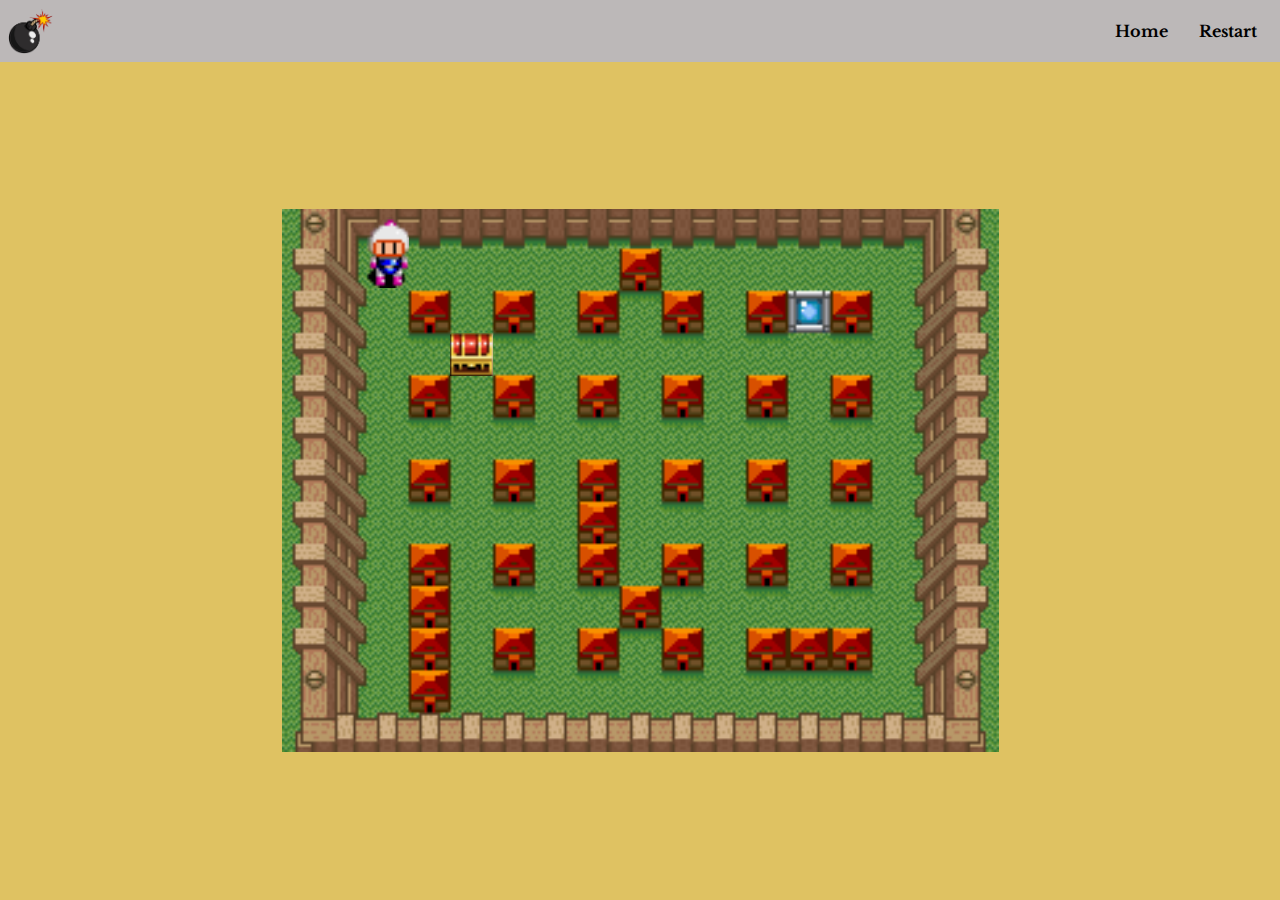
==== index.html @ e6bb389a "Estilo modal morte bomberman" ====
<!DOCTYPE html>
<html lang="pt-br">
<head>
    <meta charset="UTF-8">
    <meta http-equiv="X-UA-Compatible" content="IE=edge">
    <meta name="viewport" content="width=device-width, initial-scale=1.0">
    <title>Bomberman</title>

    <script defer src="js/script.js"></script>
    <link rel="stylesheet" href="css/style.css">
</head>
<body>
    <header>
        <img class="logo" src="img/bomb.png" alt="Logo">

        <ul class="navbar">
            <li><a href="index.html">Home</a></li>
            <li><a href="index.html">Restart</a></li>
        </ul>
    </header>
    <main>
        <div class="gameboard">
            <div class="bomberman"></div>

            <!--<div class="wall-static" id="wall-static-a"></div>
            <div class="wall-static" id="wall-static-b"></div>
            <div class="wall-static" id="wall-static-c"></div>
            <div class="wall-static" id="wall-static-d"></div>-->
        </div>

        <div class="modal">
            <div class="content">
                <h2>You Died</h2>
                <button class="btn" onclick="restartGame()">Restart</button>
            </div>
        </div>
    </main>
</body>
</html>
---- css/style.css ----
@import url("https://fonts.googleapis.com/css2?family=Archivo:wght@900&display=swap");
@import url("https://fonts.googleapis.com/css2?family=Libre+Baskerville&display=swap");

* {
    margin: 0;
    padding: 0;
    box-sizing: border-box;
    text-decoration: none;
    color: #000;
    /*font-family: "Archivo", sans-serif;*/
    font-family: 'Libre Baskerville', serif;
}

/* HEADER BEGIN */
header {
    background-color: rgba(165, 160, 160, 0.747);
    display: flex;
    flex-direction: row;
    justify-content: space-between;
}

header img {
    width: 45px;
    height: auto;
    margin: 8px;
}

.navbar {
    display: flex;
    flex-direction: row;
    align-items: center;
    
}

.navbar li {
    list-style: none;
    margin: 8px;
    padding-right: 15px;
    font-weight: bold;
}

.navbar a:hover {
    color: #FFF;
}

/* HEADER END */

/* MAIN BEGIN */

main {
    /* Calcula a altura do main com 100vh menos a altura da navbar, que é 61.91px */
    height: calc(100vh - 61.91px);
    background-color: rgb(223, 194, 98);
    display: flex;
    align-items: center;
    justify-content: center;
}

/* GAMEBOARD BEGIN */

.gameboard {
    width: 717px;
    height: 543px;
    /*background-color: #FFF;*/
    background-image: url(../img/stage_01.png);
    background-position: center;
    background-size: cover;
    background-repeat: no-repeat;
    position: relative;
}

/* WALL-STATIC BEGIN */

.breakable-wall {
    position: absolute;
    width: 43px;
    height: 43px;
    background-image: url(../img/breakable-wall_old.png);
    background-position: center;
    background-size: cover;
    background-repeat: no-repeat;
    left: 0;
    top: 0;
}

/* WALL-STATIC END */

/* BOMB BEGIN */

.bomb {
    position: absolute;
    background-image: url(../img/bomb_01.png);
    background-position: center;
    background-size: cover;
    background-repeat: no-repeat;
    /*background-color: #000;*/
    width: 43px;
    height: 43px;
    left: 84px;
    top: 8px;
    z-index: 99;
}

/* BOMB END */

/* BOMBERMAN BEGIN */

.bomberman {
    position: absolute;
    background-image: url(../img/bomberman_front.png);
    background-position: center;
    background-size: cover;
    background-repeat: no-repeat;
    /*background-color: #000;*/
    width: 43px;
    height: 71px;
    left: 84px;
    top: 8px;
    z-index: 999;
}

/* BOMBERMAN END */

/* GAMEBOARD END */

/* MODAL BEGIN */

.modal {
    display: none;
    position: fixed;
    z-index: 99999;
    top: 0;
    left: 0;
    width: 100%;
    height: 100%;
    /*overflow: auto;*/
    background: rgba(0,0,0,0.8);
    /*opacity:0;
    -webkit-transition: opacity 400ms ease-in;
    -moz-transition: opacity 400ms ease-in;
    transition: opacity 400ms ease-in;
    pointer-events: none;*/
  }

  /*.modal:target {
    opacity: 1;
    pointer-events: auto;
  }*/

  .modal .content {
    background-color: #000000;
    margin: 40vh auto;
    padding: 20px;
    border: 5px solid rgba(155, 153, 153, 0.884);
    border-radius: 5px;
    width: 50%;

    display: flex;
    flex-direction: column;
    align-items: center;

    /*width: 120px;
    position: relative;
    margin: 10% auto;
    padding: 15px 20px;
    background: #fff;*/
}

.modal h2{
    margin-top: 10px;
    text-align: center;
    font-weight: bold;
    text-transform: uppercase;
    color: rgb(185, 11, 11);
}

.modal button {
    margin-top: 18px;
    margin-bottom: 10px;
    font-size: 18px;
    font-weight: bold;
    text-transform: uppercase;
    padding: 10px 30px;
    cursor: pointer;
    color: white;
    background-color: rgba(8, 134, 65, 0.842);
}

.modal button:hover {
    color: rgba(8, 134, 65, 0.842);
    background-color:  white;
}

/* MODAL END */

/* MAIN END */
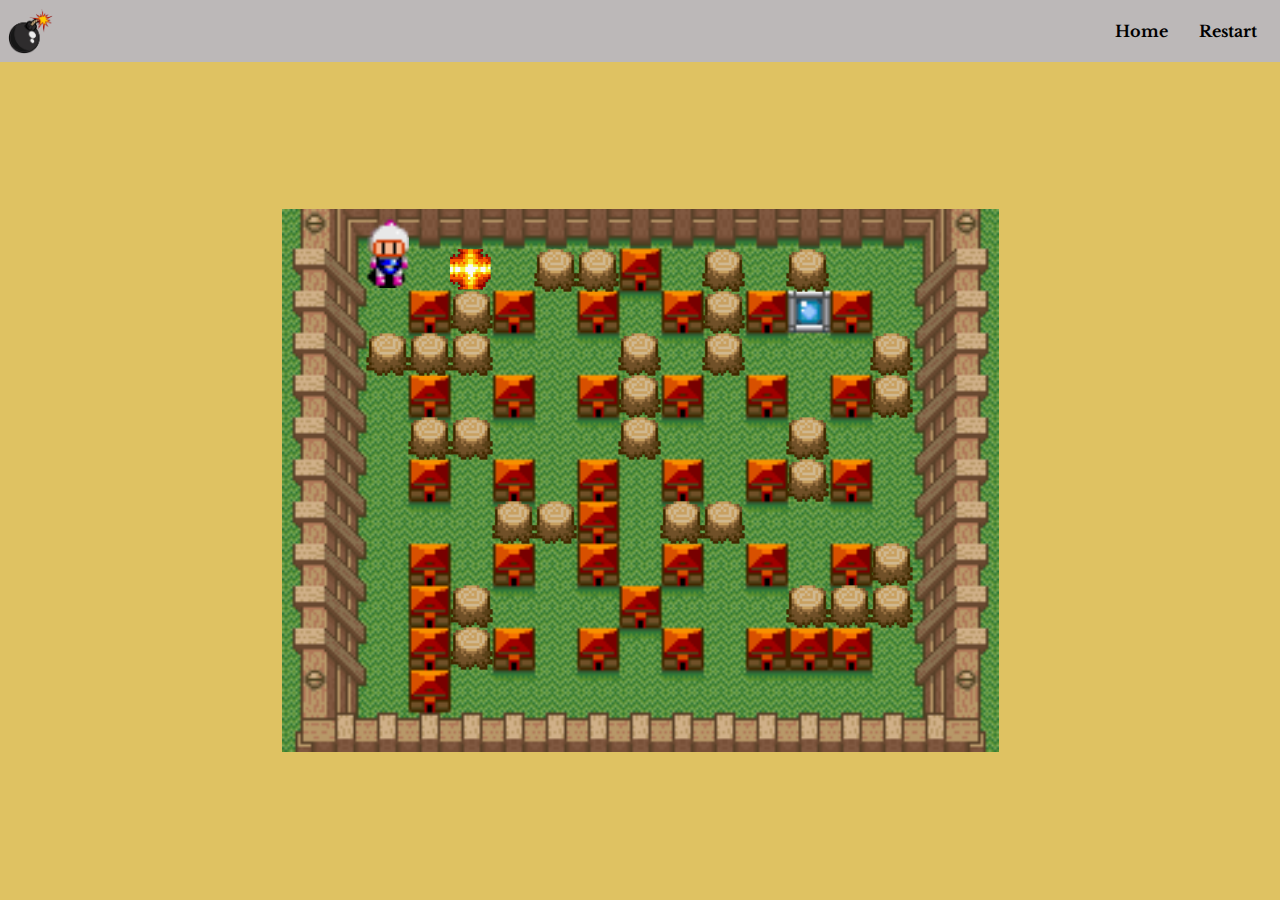
==== commit f3688c19: "Imagens explosão e testes de posição" ====
--- a/index.html
+++ b/index.html
@@ -22,6 +22,8 @@
         <div class="gameboard">
             <div class="bomberman"></div>
 
+            <div class="explosion"></div>
+
             <!--<div class="wall-static" id="wall-static-a"></div>
             <div class="wall-static" id="wall-static-b"></div>
             <div class="wall-static" id="wall-static-c"></div>
--- a/css/style.css
+++ b/css/style.css
@@ -75,7 +75,8 @@
     position: absolute;
     width: 43px;
     height: 43px;
-    background-image: url(../img/breakable-wall_old.png);
+    /*background-image: url(../img/breakable-wall_old.png);*/
+    background-image: url(../img/wall-tree.png);
     background-position: center;
     background-size: cover;
     background-repeat: no-repeat;
@@ -89,7 +90,7 @@
 
 .bomb {
     position: absolute;
-    background-image: url(../img/bomb_01.png);
+    background-image: url(../img/bomb/bomb_01.png);
     background-position: center;
     background-size: cover;
     background-repeat: no-repeat;
@@ -101,13 +102,25 @@
     z-index: 99;
 }
 
+.explosion {
+    position: absolute;
+    background-image: url(../img/bomb/bomb_explosion.png);
+    background-position: -0px 0px;
+    background-repeat: no-repeat;
+    width: 43px;
+    height: 43px;
+    left: 168px;
+    top: 38px;
+    z-index: 999999;
+}
+
 /* BOMB END */
 
 /* BOMBERMAN BEGIN */
 
 .bomberman {
     position: absolute;
-    background-image: url(../img/bomberman_front.png);
+    background-image: url(../img/bomberman/bomberman_front_01.png);
     background-position: center;
     background-size: cover;
     background-repeat: no-repeat;
@@ -117,6 +130,58 @@
     left: 84px;
     top: 8px;
     z-index: 999;
+}
+
+.walk-right {
+    animation: walkRight 300ms ease-in-out;
+}
+
+@keyframes walkRight{
+    0% {
+        /*left: 100px;*/
+        background-image: url(../img/bomberman/bomberman_right_01.png);
+    }
+    40% {
+        /*left: 100px;*/
+        background-image: url(../img/bomberman/bomberman_right_02.png);
+    }
+    50% {
+        /*left: 108px;*/
+        background-image: url(../img/bomberman/bomberman_right_03.png);
+    }
+    60% {
+        /*left: 117px;*/
+        background-image: url(../img/bomberman/bomberman_right_04.png);
+    }
+    100% {
+        /*left: 126px;*/
+        background-image: url(../img/bomberman/bomberman_front_01.png);
+    }
+}
+
+.bomb-expand {
+    animation: bombExpand 3s;
+}
+
+@keyframes bombExpand{
+    0% {
+        background-image: url(../img/bomb/bomb_02.png);
+    }
+    20% {
+        background-image: url(../img/bomb/bomb_03.png);
+    }
+    40% {
+        background-image: url(../img/bomb/bomb_02.png);
+    }
+    60% {
+        background-image: url(../img/bomb/bomb_01.png);
+    }
+    80% {
+        background-image: url(../img/bomb/bomb_02.png);
+    }
+    100% {
+        background-image: url(../img/bomb/bomb_03.png);
+    }
 }
 
 /* BOMBERMAN END */
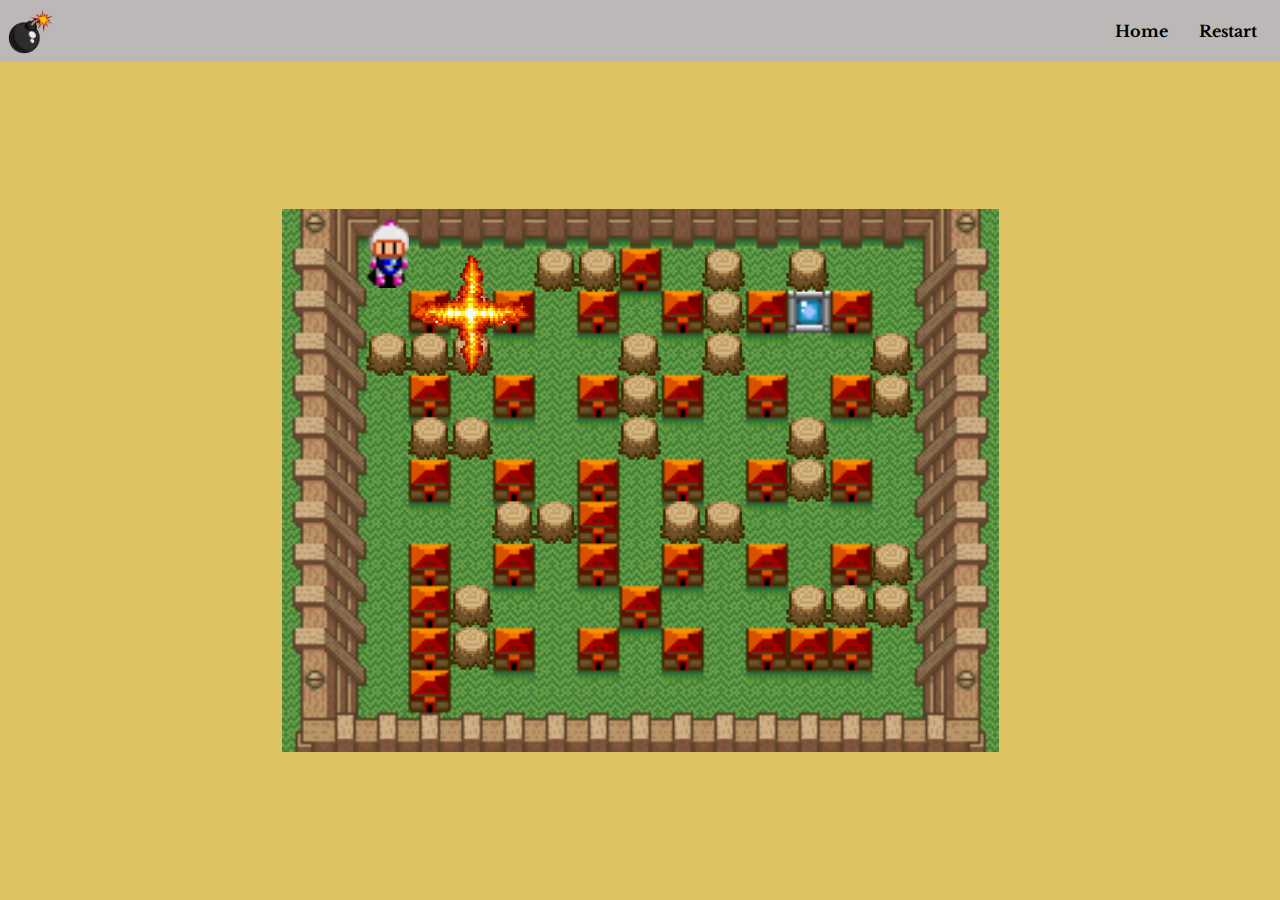
==== commit 6c7a5393: "Testes da sequencia de explosão" ====
--- a/index.html
+++ b/index.html
@@ -22,7 +22,25 @@
         <div class="gameboard">
             <div class="bomberman"></div>
 
-            <div class="explosion"></div>
+            <div class="explosion explosion-center">
+                <img src="img/bomb/bomb_explosion.png" alt="">
+            </div>
+
+            <div class="explosion  explosion-right">
+                <img src="img/bomb/bomb_explosion.png" alt="">
+            </div>
+
+            <div class="explosion  explosion-left">
+                <img src="img/bomb/bomb_explosion.png" alt="">
+            </div>
+
+            <div class="explosion  explosion-up">
+                <img src="img/bomb/bomb_explosion.png" alt="">
+            </div>
+
+            <div class="explosion  explosion-down">
+                <img src="img/bomb/bomb_explosion.png" alt="">
+            </div>
 
             <!--<div class="wall-static" id="wall-static-a"></div>
             <div class="wall-static" id="wall-static-b"></div>
--- a/css/style.css
+++ b/css/style.css
@@ -104,14 +104,90 @@
 
 .explosion {
     position: absolute;
-    background-image: url(../img/bomb/bomb_explosion.png);
-    background-position: -0px 0px;
-    background-repeat: no-repeat;
+    /*background-image: url(../img/bomb/bomb_explosion.png);
+    /*background-position: -0px 0px;
+    background-repeat: no-repeat;*/
     width: 43px;
     height: 43px;
+    z-index: 999999;
+
+    overflow: hidden;
+}
+
+.explosion-center {
     left: 168px;
-    top: 38px;
-    z-index: 999999;
+    top: 82px;
+}
+
+.explosion-right {
+    left: 208px; /* 206 + 2px */
+    top: 82px;
+}
+
+.explosion-left {
+    left: 128px; /* 126 + 2px */
+    top: 82px;
+}
+
+.explosion-up {
+    left: 168px;
+    top: 42px;
+}
+
+.explosion-down {
+    left: 168px;
+    top: 122px;
+}
+
+.explosion img {
+    position: relative;
+    top: 0px;
+    animation-name: bombExplosion;
+    animation-duration: 2s;
+    animation-timing-function: linear;
+    animation-iteration-count: infinite;
+}
+
+.explosion-center img {
+    top: 0px;
+}
+
+.explosion-right img {
+    top: -43px;
+}
+
+.explosion-down img {
+    top: -86px;
+}
+
+.explosion-up img {
+    top: -129px;
+}
+
+.explosion-left img {
+    top: -172px;
+}
+
+/*.bomb-explosion-center {
+    animation-name: bombExplosionCenter;
+    animation-duration: 3s;
+    animation-timing-function: linear;
+    
+}*/
+
+@keyframes bombExplosion{
+    /*0% {
+        /*background-position: 0px 0px;
+    }*/
+    
+    0% { left: 0px; }
+    25% { left: 0px }
+    26% { left: -43px }
+    50% { left: -43px }
+    51% { left: -86px }
+    75% { left: -86px }
+    76% { left: -129px }
+    100% { left: -129px }
 }
 
 /* BOMB END */
@@ -183,6 +259,8 @@
         background-image: url(../img/bomb/bomb_03.png);
     }
 }
+
+
 
 /* BOMBERMAN END */
 
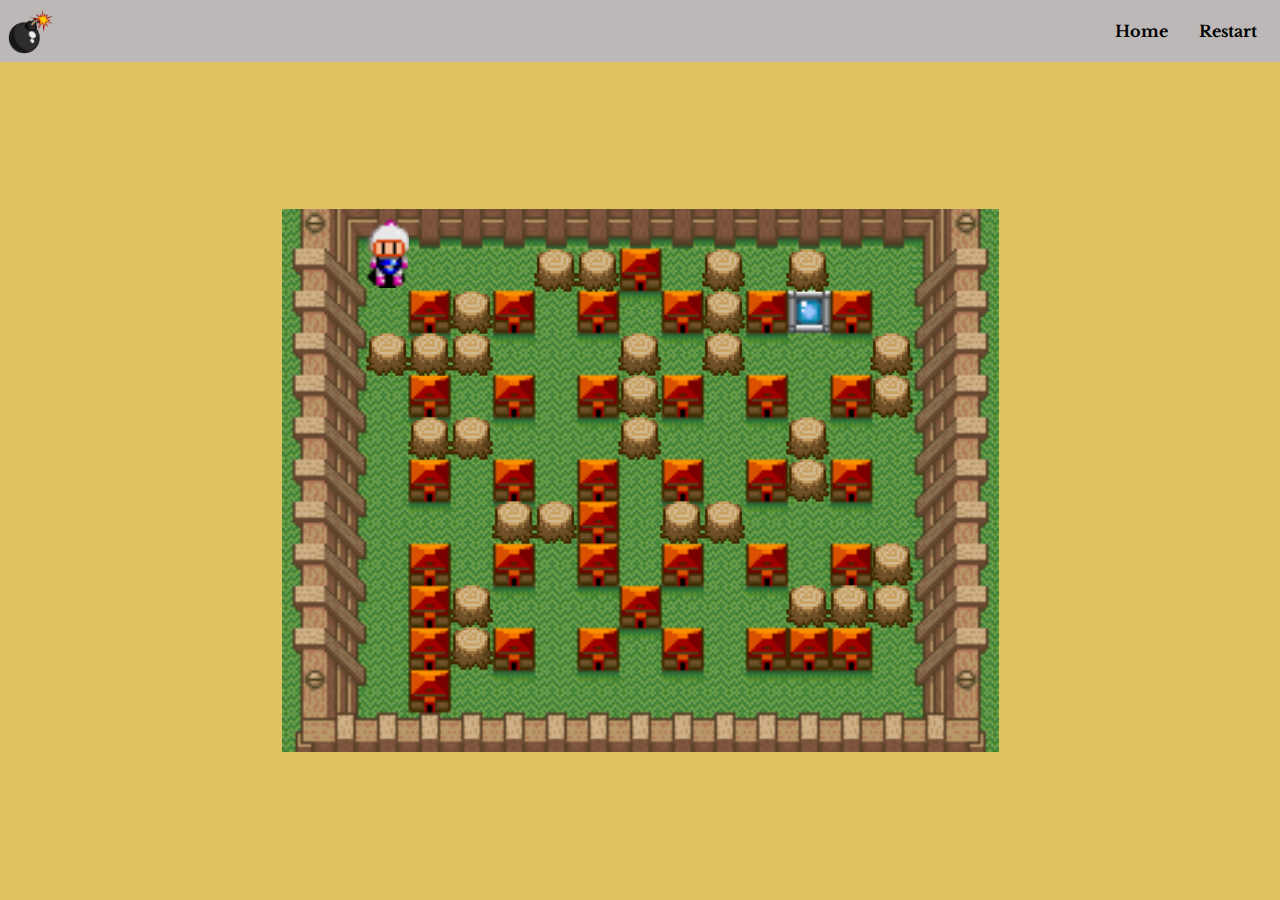
==== commit 20075513: "Finalização animação explosão" ====
--- a/index.html
+++ b/index.html
@@ -22,7 +22,7 @@
         <div class="gameboard">
             <div class="bomberman"></div>
 
-            <div class="explosion explosion-center">
+            <!--<div class="explosion explosion-center">
                 <img src="img/bomb/bomb_explosion.png" alt="">
             </div>
 
@@ -40,7 +40,7 @@
 
             <div class="explosion  explosion-down">
                 <img src="img/bomb/bomb_explosion.png" alt="">
-            </div>
+            </div>-->
 
             <!--<div class="wall-static" id="wall-static-a"></div>
             <div class="wall-static" id="wall-static-b"></div>
--- a/css/style.css
+++ b/css/style.css
@@ -120,51 +120,51 @@
 }
 
 .explosion-right {
-    left: 208px; /* 206 + 2px */
+    left: 208px; /* 206 + 2 */
     top: 82px;
 }
 
 .explosion-left {
-    left: 128px; /* 126 + 2px */
+    left: 128px; /* 126 + 2 */
     top: 82px;
 }
 
 .explosion-up {
-    left: 168px;
+    left: 167px; /* 168 - 1 */
     top: 42px;
 }
 
 .explosion-down {
-    left: 168px;
+    left: 166px; /* 168 - 2 */
     top: 122px;
 }
 
-.explosion img {
+.explosion-img {
     position: relative;
     top: 0px;
     animation-name: bombExplosion;
     animation-duration: 2s;
     animation-timing-function: linear;
-    animation-iteration-count: infinite;
-}
-
-.explosion-center img {
+    /*animation-iteration-count: infinite;*/
+}
+
+.explosion-center-img {
     top: 0px;
 }
 
-.explosion-right img {
+.explosion-right-img {
     top: -43px;
 }
 
-.explosion-down img {
-    top: -86px;
-}
-
-.explosion-up img {
-    top: -129px;
-}
-
-.explosion-left img {
+.explosion-down-img {
+    top: -88px;
+}
+
+.explosion-up-img {
+    top: -128px;
+}
+
+.explosion-left-img {
     top: -172px;
 }
 
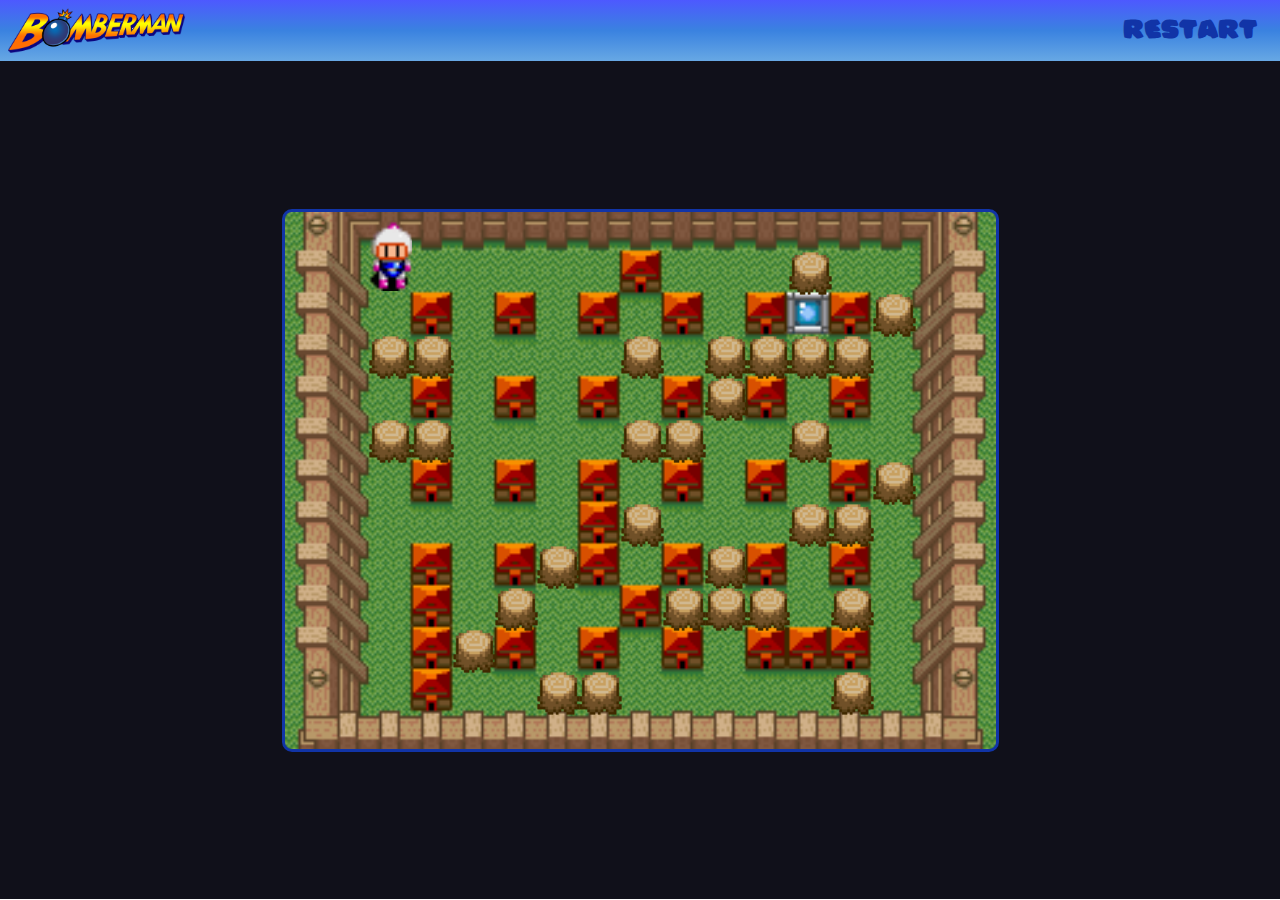
==== commit 1f1ff8c4: "Configurações de aparência" ====
--- a/index.html
+++ b/index.html
@@ -11,11 +11,10 @@
 </head>
 <body>
     <header>
-        <img class="logo" src="img/bomb.png" alt="Logo">
+        <img class="logo" src="img/logo_bomberman.png" alt="Logo">
 
         <ul class="navbar">
-            <li><a href="index.html">Home</a></li>
-            <li><a href="index.html">Restart</a></li>
+            <li><a href="index.html">RESTART</a></li>
         </ul>
     </header>
     <main>
--- a/css/style.css
+++ b/css/style.css
@@ -1,5 +1,10 @@
 @import url("https://fonts.googleapis.com/css2?family=Archivo:wght@900&display=swap");
 @import url("https://fonts.googleapis.com/css2?family=Libre+Baskerville&display=swap");
+
+@font-face {
+    font-family: Bomberman;
+    src: url(../font/bomberman.TTF)
+}
 
 * {
     margin: 0;
@@ -13,15 +18,14 @@
 
 /* HEADER BEGIN */
 header {
-    background-color: rgba(165, 160, 160, 0.747);
+    background-image: linear-gradient(to bottom, rgba(0, 17, 255, 0.699), rgb(58, 130, 224), rgb(103, 168, 228));
     display: flex;
     flex-direction: row;
     justify-content: space-between;
 }
 
 header img {
-    width: 45px;
-    height: auto;
+    height: 45px;
     margin: 8px;
 }
 
@@ -39,8 +43,18 @@
     font-weight: bold;
 }
 
+.navbar a {
+    font-family: Bomberman, sans-serif;
+    color: rgb(17, 52, 167);
+    letter-spacing: 2px;
+    font-size: 1.5rem;
+
+}
+
 .navbar a:hover {
-    color: #FFF;
+    color: #fff;
+    
+    /*-webkit-text-stroke: 0.3px rgb(17, 52, 167);*/
 }
 
 /* HEADER END */
@@ -50,7 +64,7 @@
 main {
     /* Calcula a altura do main com 100vh menos a altura da navbar, que é 61.91px */
     height: calc(100vh - 61.91px);
-    background-color: rgb(223, 194, 98);
+    background-color: #10101a;
     display: flex;
     align-items: center;
     justify-content: center;
@@ -66,7 +80,12 @@
     background-position: center;
     background-size: cover;
     background-repeat: no-repeat;
-    position: relative;
+    /*position: relative;*/
+    position: absolute;
+
+    border-radius: 10px;
+    border: 3px solid rgb(17, 52, 167);
+
 }
 
 /* WALL-STATIC BEGIN */
@@ -143,7 +162,7 @@
     position: relative;
     top: 0px;
     animation-name: bombExplosion;
-    animation-duration: 2s;
+    animation-duration: 1s;
     animation-timing-function: linear;
     /*animation-iteration-count: infinite;*/
 }
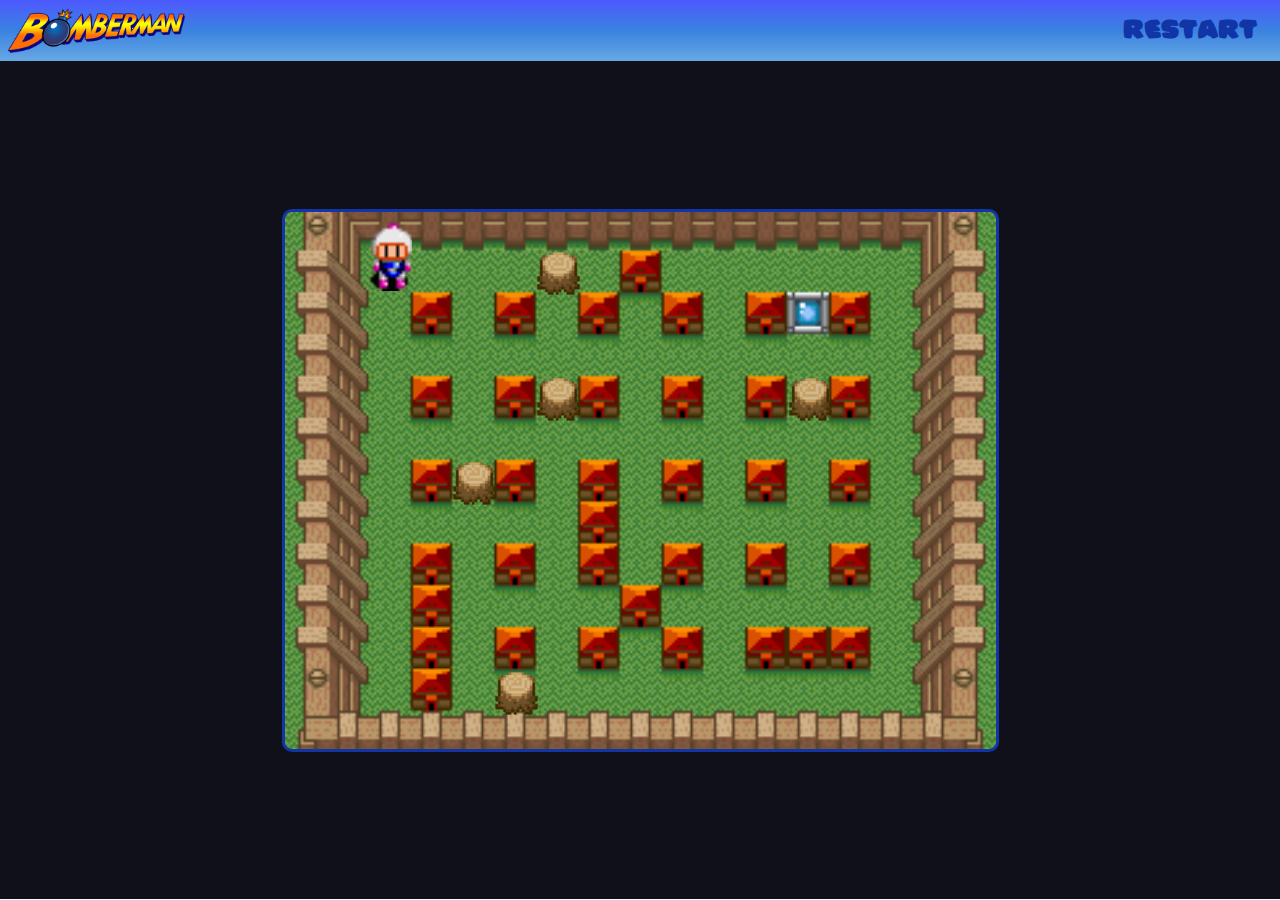
==== commit 07a9ad6f: "Remoção códigos comentados" ====
--- a/index.html
+++ b/index.html
@@ -20,36 +20,11 @@
     <main>
         <div class="gameboard">
             <div class="bomberman"></div>
-
-            <!--<div class="explosion explosion-center">
-                <img src="img/bomb/bomb_explosion.png" alt="">
-            </div>
-
-            <div class="explosion  explosion-right">
-                <img src="img/bomb/bomb_explosion.png" alt="">
-            </div>
-
-            <div class="explosion  explosion-left">
-                <img src="img/bomb/bomb_explosion.png" alt="">
-            </div>
-
-            <div class="explosion  explosion-up">
-                <img src="img/bomb/bomb_explosion.png" alt="">
-            </div>
-
-            <div class="explosion  explosion-down">
-                <img src="img/bomb/bomb_explosion.png" alt="">
-            </div>-->
-
-            <!--<div class="wall-static" id="wall-static-a"></div>
-            <div class="wall-static" id="wall-static-b"></div>
-            <div class="wall-static" id="wall-static-c"></div>
-            <div class="wall-static" id="wall-static-d"></div>-->
         </div>
 
         <div class="modal">
             <div class="content">
-                <h2>You Died</h2>
+                <h2></h2>
                 <button class="btn" onclick="restartGame()">Restart</button>
             </div>
         </div>
--- a/css/style.css
+++ b/css/style.css
@@ -88,7 +88,7 @@
 
 }
 
-/* WALL-STATIC BEGIN */
+/* WALL BEGIN */
 
 .breakable-wall {
     position: absolute;
@@ -103,7 +103,32 @@
     top: 0;
 }
 
-/* WALL-STATIC END */
+.wall-explosion {
+    animation: wallExplosion 1s;
+}
+
+@keyframes wallExplosion{
+    0% {
+        background-image: url(../img/bomb/wall-explosion-01.png);
+    }
+    20% {
+        background-image: url(../img/bomb/wall-explosion-02.png);
+    }
+    40% {
+        background-image: url(../img/bomb/wall-explosion-03.png);
+    }
+    60% {
+        background-image: url(../img/bomb/wall-explosion-04.png);
+    }
+    80% {
+        background-image: url(../img/bomb/wall-explosion-05.png);
+    }
+    100% {
+        background-image: url(../img/bomb/wall-explosion-06.png);
+    }
+}
+
+/* WALL END */
 
 /* BOMB BEGIN */
 
@@ -128,7 +153,7 @@
     background-repeat: no-repeat;*/
     width: 43px;
     height: 43px;
-    z-index: 999999;
+    z-index: 9999;
 
     overflow: hidden;
 }
@@ -225,6 +250,31 @@
     left: 84px;
     top: 8px;
     z-index: 999;
+}
+
+.bomberman-death {
+    animation: bombermanDeath 3s;
+}
+
+@keyframes bombermanDeath{
+    0% {
+        background-image: url(../img/bomberman/bomberman_death_01.png);
+    }
+    20% {
+        background-image: url(../img/bomberman/bomberman_death_02.png);
+    }
+    40% {
+        background-image: url(../img/bomberman/bomberman_death_03.png);
+    }
+    60% {
+        background-image: url(../img/bomberman/bomberman_death_04.png);
+    }
+    80% {
+        background-image: url(../img/bomberman/bomberman_death_05.png);
+    }
+    100% {
+        background-image: url(../img/bomberman/bomberman_death_06.png);
+    }
 }
 
 .walk-right {
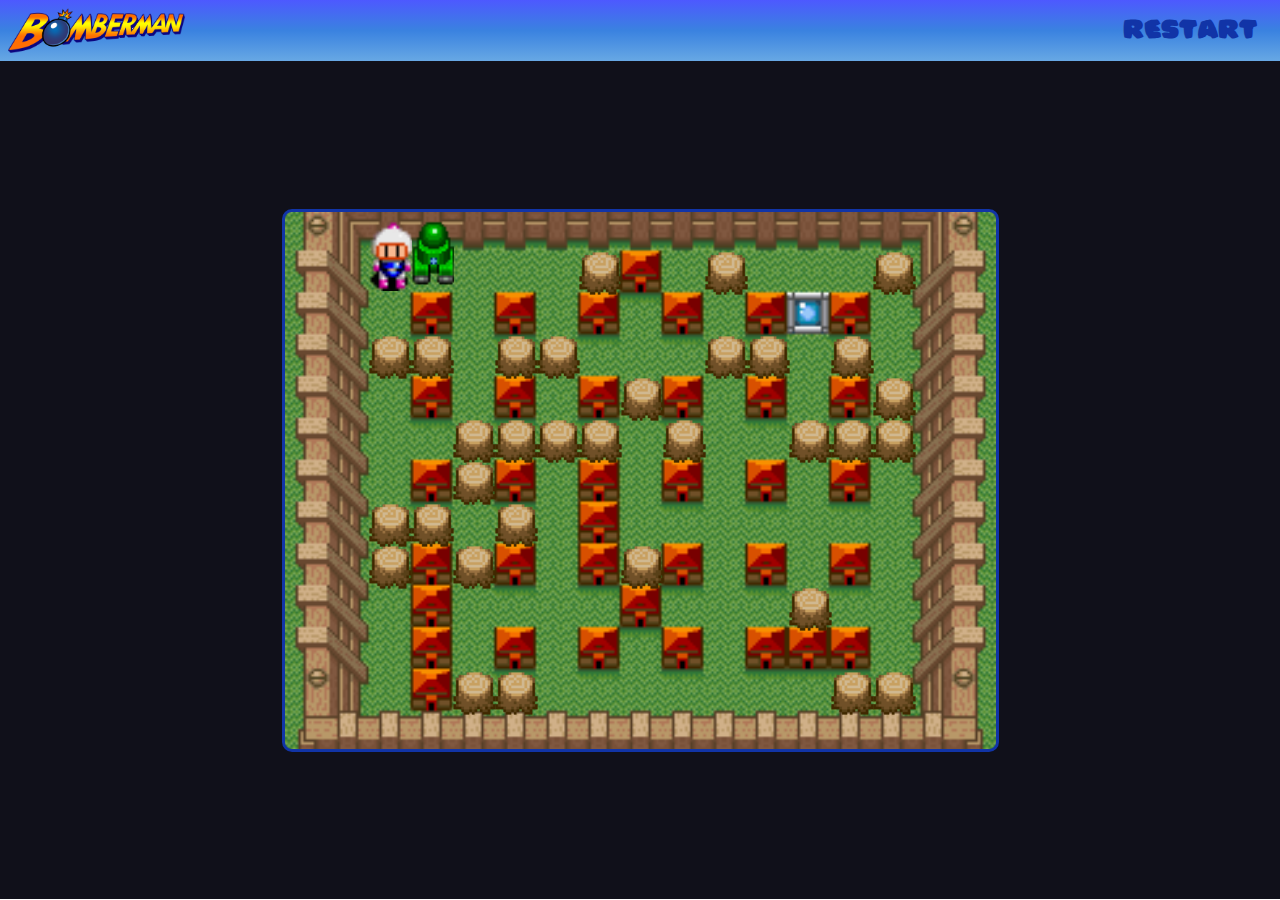
==== commit 9e97bbcb: "Imagens e movimentação inicial inimigos" ====
--- a/index.html
+++ b/index.html
@@ -20,6 +20,7 @@
     <main>
         <div class="gameboard">
             <div class="bomberman"></div>
+            <div class="enemy"></div>
         </div>
 
         <div class="modal">
--- a/css/style.css
+++ b/css/style.css
@@ -332,6 +332,23 @@
 
 
 /* BOMBERMAN END */
+
+/* ENEMIES BEGIN */
+
+.enemy {
+    position: absolute;
+    background-image: url(../img/enemies/enemy_right_01.png);
+    background-position: center;
+    background-size: cover;
+    background-repeat: no-repeat;
+    width: 43px;
+    height: 71px;
+    left: 84px;
+    top: 8px;
+    z-index: 999;
+}
+
+/* ENEMIES END */
 
 /* GAMEBOARD END */
 
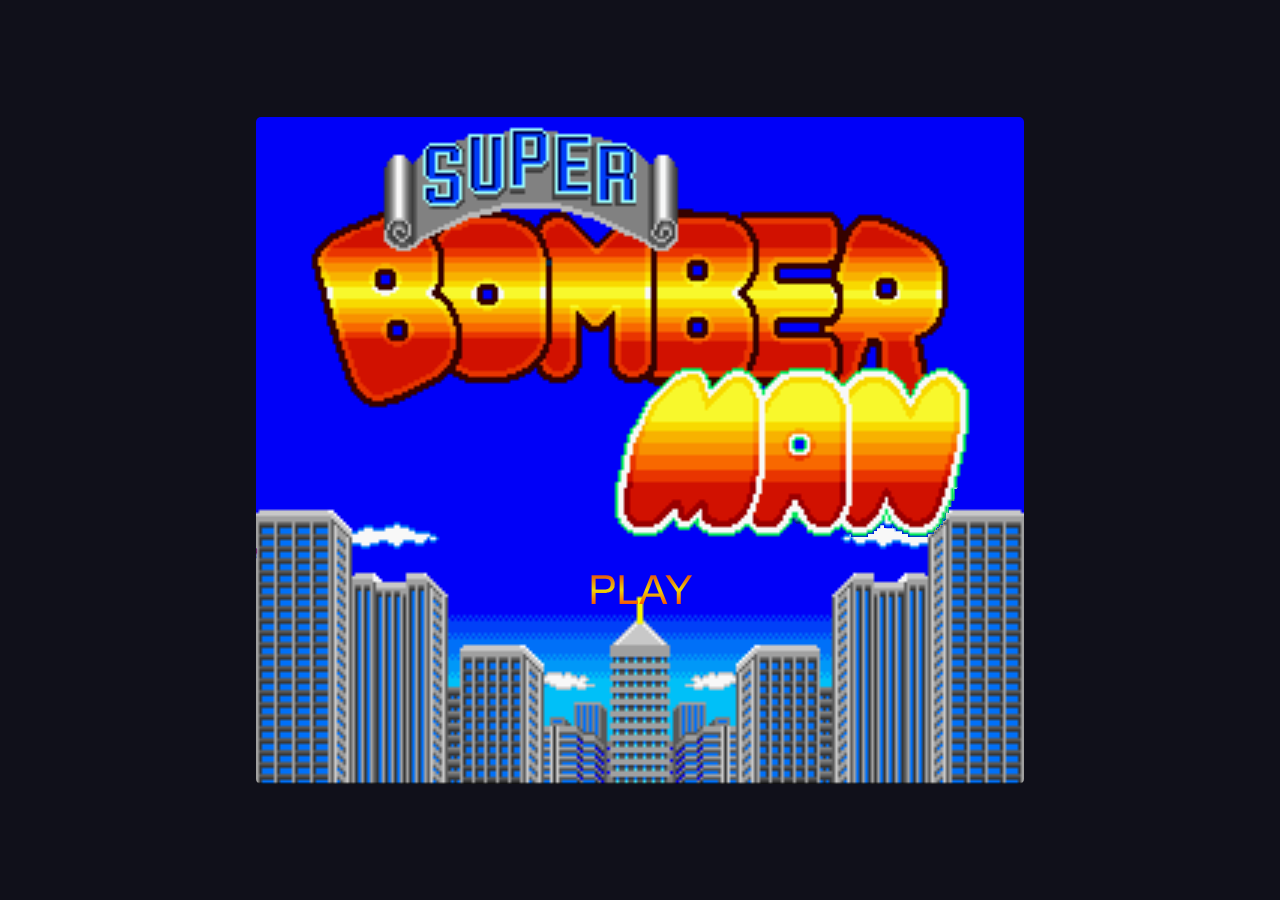
==== commit 001e2162: "Nova tela inicial do jogo" ====
--- a/index.html
+++ b/index.html
@@ -1,33 +1,22 @@
 <!DOCTYPE html>
-<html lang="pt-br">
+<html lang="en">
 <head>
     <meta charset="UTF-8">
     <meta http-equiv="X-UA-Compatible" content="IE=edge">
     <meta name="viewport" content="width=device-width, initial-scale=1.0">
     <title>Bomberman</title>
 
-    <script defer src="js/script.js"></script>
-    <link rel="stylesheet" href="css/style.css">
+    <link rel="stylesheet" href="css/index.css">
 </head>
 <body>
-    <header>
-        <img class="logo" src="img/logo_bomberman.png" alt="Logo">
+    <main>
+        <div class="screen">
+            <img id="logo" src="img/initial-screen/init_logo.png" alt="">
+            <img id="baloon" src="img/initial-screen/init_baloon.png" alt="">
+            <img id="dir-small" src="img/initial-screen/init_dir_small.png" alt="">
+            <img id="dir-big" src="img/initial-screen/init_dir_big.png" alt="">
 
-        <ul class="navbar">
-            <li><a href="index.html">RESTART</a></li>
-        </ul>
-    </header>
-    <main>
-        <div class="gameboard">
-            <div class="bomberman"></div>
-            <div class="enemy"></div>
-        </div>
-
-        <div class="modal">
-            <div class="content">
-                <h2></h2>
-                <button class="btn" onclick="restartGame()">Restart</button>
-            </div>
+            <a href="game.html">PLAY</a>
         </div>
     </main>
 </body>
--- a/css/index.css
+++ b/css/index.css
@@ -0,0 +1,139 @@
+/* FONTS */
+@import url("https://fonts.googleapis.com/css2?family=Archivo:wght@900&display=swap");
+@import url("https://fonts.googleapis.com/css2?family=Libre+Baskerville&display=swap");
+
+@font-face {
+    font-family: Bomberman;
+    src: url(../font/bomberman.TTF)
+}
+
+
+/* RESET */
+* {
+    margin: 0;
+    padding: 0;
+    box-sizing: border-box;
+    text-decoration: none;
+    color: #000;
+    /*font-family: "Archivo", sans-serif;*/
+    /*font-family: 'Libre Baskerville', serif;*/
+}
+
+main {
+    height: 100vh;
+    display: flex;
+    flex-direction: column;
+    align-items: center;
+    justify-content: center;
+    background-color: #10101a;
+}
+
+.screen {
+    position: relative;
+    width: 768px;
+    height: 667px;
+    background-image: url(../img/initial-screen/init_01.png);
+    background-repeat: no-repeat;
+    background-position: center;
+    background-size: cover;
+
+    border-radius: 5px;
+    overflow: hidden;
+}
+
+img {
+    position: absolute;
+}
+
+#logo {
+    left: 50px;
+    top: 0;
+    z-index: 9;
+}
+
+#baloon {
+    left: -137px;
+    top: 150px;
+    z-index: 8;
+
+    animation: baloonMove 20s infinite linear;
+}
+
+#dir-small {
+    left: -100px;
+    top: 400px;
+    z-index: 7;
+    
+    animation: dirSmallMove 12s infinite linear;
+}
+
+#dir-big {
+    right: -230px;
+    top: 0;
+    z-index: 7;
+    
+    animation: dirBigMove 18s infinite linear;
+}
+
+a {
+    font-family: "Archivo", sans-serif;
+    /*font-family: 'Libre Baskerville', serif;*/
+    /*font-family: Bomberman, sans-serif;*/
+    font-size: 42px;
+
+    /* Primeiro passo: definir um degradê como fundo */
+    background-image: linear-gradient(to bottom, rgb(224, 15, 15), rgb(238, 215, 8), rgb(255, 2, 2));
+    
+    /* Apagar do fundo tudo que não estiver imediatamente atrás de texto */
+    background-clip: text;
+    -webkit-background-clip: text; /* Alguns navegadores precisam do prefixo */
+
+    /* Apagar o texto, deixando apenas o fundo atrás dele */
+    -webkit-text-fill-color: transparent;
+
+    color: black;
+
+    /*line-height: 1.1;*/
+
+    -webkit-text-stroke: 0.0001px rgb(71, 41, 16);
+    border-radius: 5px;
+
+    position: absolute;
+    left: 332px;
+    top: 450px;
+    z-index: 10;
+    cursor: pointer;
+}
+
+a:hover {
+    background-image: linear-gradient(to bottom, rgb(203, 224, 15), rgb(238, 8, 8), rgb(255, 251, 2));
+
+    /*text-shadow: 0 0 20px rgba(255, 255, 255, 0.726), 0 0 10px rgba(255, 255, 255, 0.651);*/
+}
+
+@keyframes baloonMove {
+    from {
+        left: -137px;
+    }
+    to {
+        left: 100%;
+    }
+}
+
+@keyframes dirSmallMove {
+    from {
+        left: -100px;
+    }
+    to {
+        left: 100%;
+    }
+}
+
+@keyframes dirBigMove {
+    from {
+        right: -230px;
+    }
+    to {
+        right: 100%;
+    }
+}